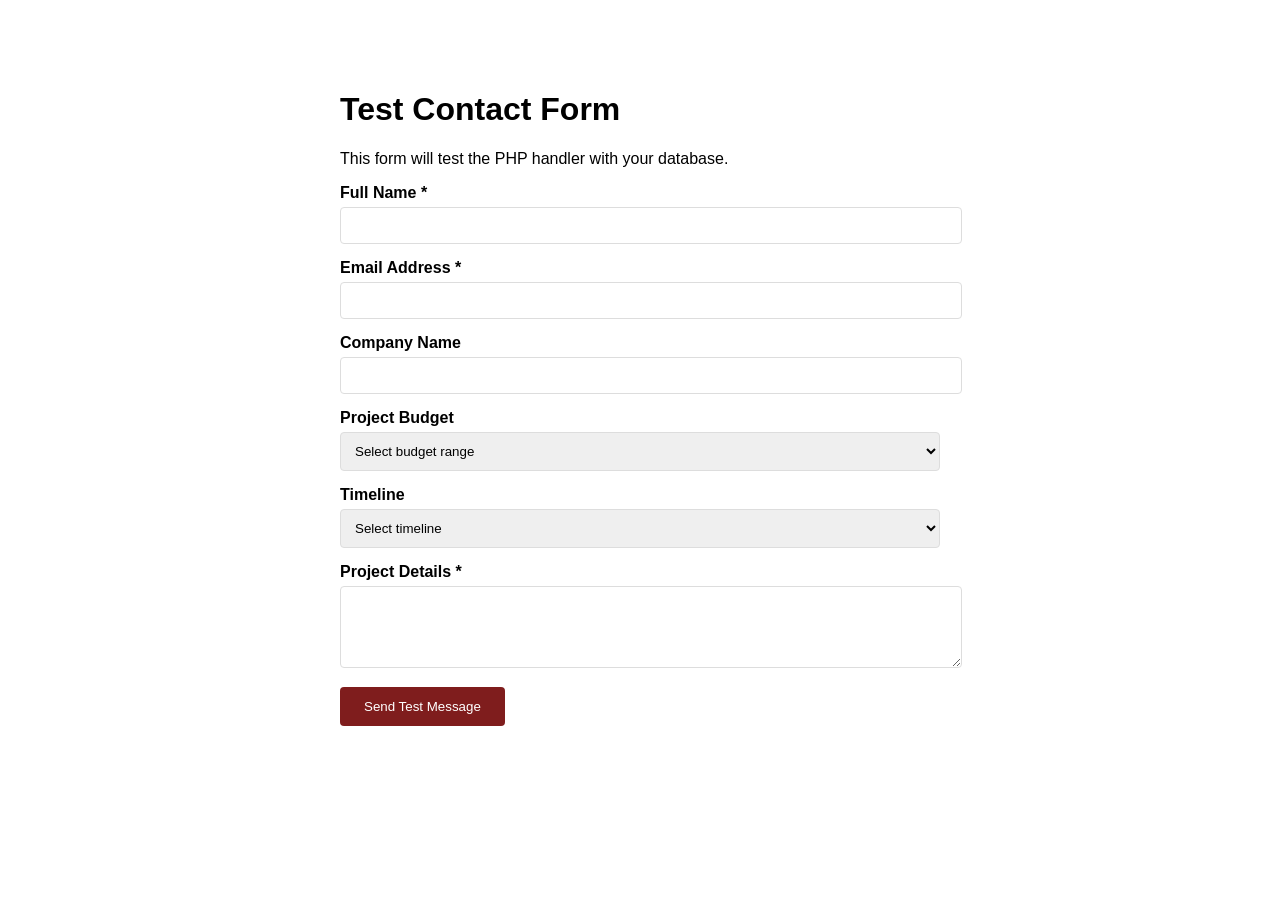
==== test-form.html @ ddd295ad "Uploaded React Files. Site should function! Start your project button should work!" ====
<!DOCTYPE html>
<html lang="en">
<head>
    <meta charset="UTF-8">
    <meta name="viewport" content="width=device-width, initial-scale=1.0">
    <title>Test Contact Form</title>
    <style>
        body { font-family: Arial, sans-serif; max-width: 600px; margin: 50px auto; padding: 20px; }
        .form-group { margin-bottom: 15px; }
        label { display: block; margin-bottom: 5px; font-weight: bold; }
        input, select, textarea { width: 100%; padding: 10px; border: 1px solid #ddd; border-radius: 4px; }
        button { background: #7f1d1d; color: white; padding: 12px 24px; border: none; border-radius: 4px; cursor: pointer; }
        button:hover { background: #991b1b; }
        .result { margin-top: 20px; padding: 15px; border-radius: 4px; }
        .success { background: #d1fae5; color: #065f46; border: 1px solid #a7f3d0; }
        .error { background: #fee2e2; color: #991b1b; border: 1px solid #fca5a5; }
    </style>
</head>
<body>
    <h1>Test Contact Form</h1>
    <p>This form will test the PHP handler with your database.</p>
    
    <form id="testForm">
        <div class="form-group">
            <label for="name">Full Name *</label>
            <input type="text" id="name" name="name" required>
        </div>
        
        <div class="form-group">
            <label for="email">Email Address *</label>
            <input type="email" id="email" name="email" required>
        </div>
        
        <div class="form-group">
            <label for="company">Company Name</label>
            <input type="text" id="company" name="company">
        </div>
        
        <div class="form-group">
            <label for="budget">Project Budget</label>
            <select id="budget" name="budget">
                <option value="">Select budget range</option>
                <option value="150-300">$150 - $300</option>
                <option value="300-500">$300 - $500</option>
                <option value="500-750">$500 - $750</option>
                <option value="750-1000">$750 - $1,000</option>
                <option value="1000-1500">$1,000 - $1,500</option>
                <option value="1500-plus">$1,500+</option>
            </select>
        </div>
        
        <div class="form-group">
            <label for="timeline">Timeline</label>
            <select id="timeline" name="timeline">
                <option value="">Select timeline</option>
                <option value="asap">ASAP</option>
                <option value="1-2-weeks">1-2 weeks</option>
                <option value="1-month">1 month</option>
                <option value="2-3-months">2-3 months</option>
                <option value="flexible">Flexible</option>
            </select>
        </div>
        
        <div class="form-group">
            <label for="message">Project Details *</label>
            <textarea id="message" name="message" rows="4" required></textarea>
        </div>
        
        <button type="submit">Send Test Message</button>
    </form>
    
    <div id="result"></div>
    
    <script>
        document.getElementById('testForm').addEventListener('submit', async function(e) {
            e.preventDefault();
            
            const formData = new FormData(this);
            const resultDiv = document.getElementById('result');
            
            try {
                const response = await fetch('/contact-handler.php', {
                    method: 'POST',
                    body: formData
                });
                
                const result = await response.json();
                
                if (result.success) {
                    resultDiv.innerHTML = '<div class="result success">✅ ' + result.message + '</div>';
                    this.reset();
                } else {
                    resultDiv.innerHTML = '<div class="result error">❌ ' + result.message + '</div>';
                }
            } catch (error) {
                resultDiv.innerHTML = '<div class="result error">❌ Error: ' + error.message + '</div>';
            }
        });
    </script>
</body>
</html>
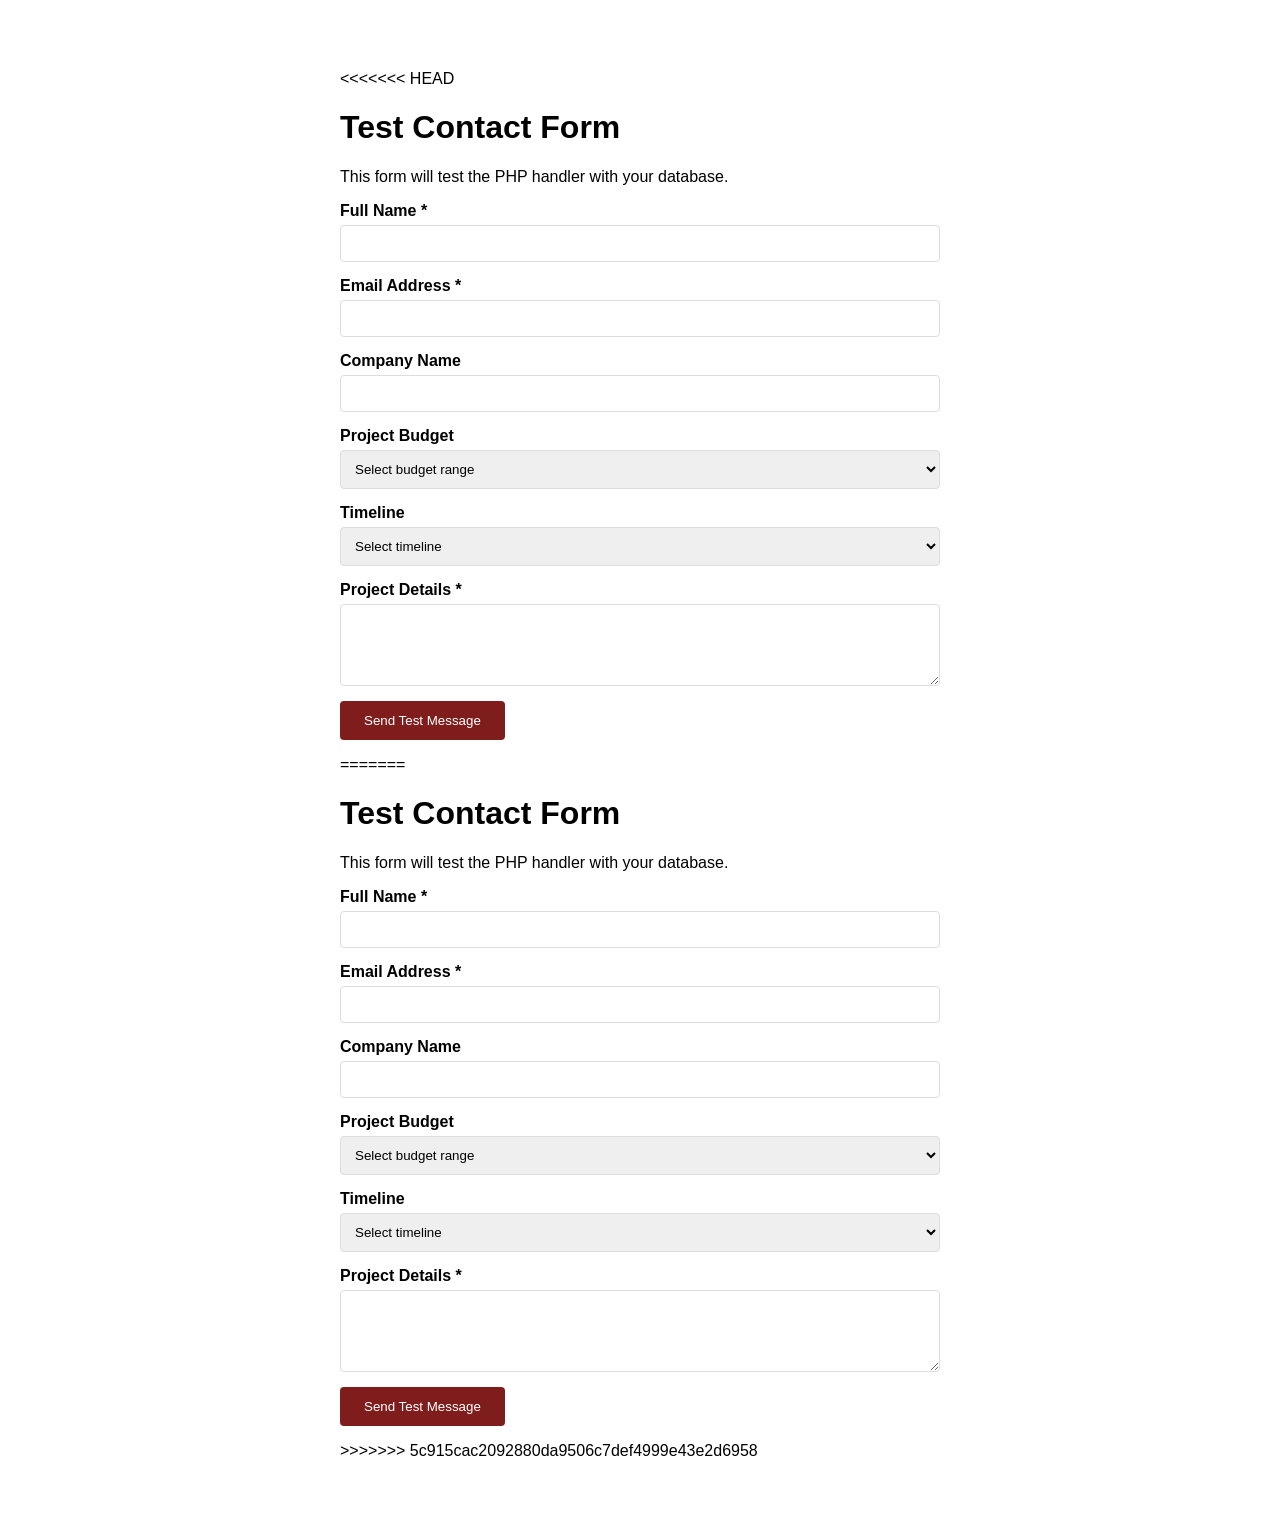
==== commit 36284b0d: "Merge remote repository and add .cpanel.yml and .htaccess files" ====
--- a/test-form.html
+++ b/test-form.html
@@ -1,101 +1,205 @@
-<!DOCTYPE html>
-<html lang="en">
-<head>
-    <meta charset="UTF-8">
-    <meta name="viewport" content="width=device-width, initial-scale=1.0">
-    <title>Test Contact Form</title>
-    <style>
-        body { font-family: Arial, sans-serif; max-width: 600px; margin: 50px auto; padding: 20px; }
-        .form-group { margin-bottom: 15px; }
-        label { display: block; margin-bottom: 5px; font-weight: bold; }
-        input, select, textarea { width: 100%; padding: 10px; border: 1px solid #ddd; border-radius: 4px; }
-        button { background: #7f1d1d; color: white; padding: 12px 24px; border: none; border-radius: 4px; cursor: pointer; }
-        button:hover { background: #991b1b; }
-        .result { margin-top: 20px; padding: 15px; border-radius: 4px; }
-        .success { background: #d1fae5; color: #065f46; border: 1px solid #a7f3d0; }
-        .error { background: #fee2e2; color: #991b1b; border: 1px solid #fca5a5; }
-    </style>
-</head>
-<body>
-    <h1>Test Contact Form</h1>
-    <p>This form will test the PHP handler with your database.</p>
-    
-    <form id="testForm">
-        <div class="form-group">
-            <label for="name">Full Name *</label>
-            <input type="text" id="name" name="name" required>
-        </div>
-        
-        <div class="form-group">
-            <label for="email">Email Address *</label>
-            <input type="email" id="email" name="email" required>
-        </div>
-        
-        <div class="form-group">
-            <label for="company">Company Name</label>
-            <input type="text" id="company" name="company">
-        </div>
-        
-        <div class="form-group">
-            <label for="budget">Project Budget</label>
-            <select id="budget" name="budget">
-                <option value="">Select budget range</option>
-                <option value="150-300">$150 - $300</option>
-                <option value="300-500">$300 - $500</option>
-                <option value="500-750">$500 - $750</option>
-                <option value="750-1000">$750 - $1,000</option>
-                <option value="1000-1500">$1,000 - $1,500</option>
-                <option value="1500-plus">$1,500+</option>
-            </select>
-        </div>
-        
-        <div class="form-group">
-            <label for="timeline">Timeline</label>
-            <select id="timeline" name="timeline">
-                <option value="">Select timeline</option>
-                <option value="asap">ASAP</option>
-                <option value="1-2-weeks">1-2 weeks</option>
-                <option value="1-month">1 month</option>
-                <option value="2-3-months">2-3 months</option>
-                <option value="flexible">Flexible</option>
-            </select>
-        </div>
-        
-        <div class="form-group">
-            <label for="message">Project Details *</label>
-            <textarea id="message" name="message" rows="4" required></textarea>
-        </div>
-        
-        <button type="submit">Send Test Message</button>
-    </form>
-    
-    <div id="result"></div>
-    
-    <script>
-        document.getElementById('testForm').addEventListener('submit', async function(e) {
-            e.preventDefault();
-            
-            const formData = new FormData(this);
-            const resultDiv = document.getElementById('result');
-            
-            try {
-                const response = await fetch('/contact-handler.php', {
-                    method: 'POST',
-                    body: formData
-                });
-                
-                const result = await response.json();
-                
-                if (result.success) {
-                    resultDiv.innerHTML = '<div class="result success">✅ ' + result.message + '</div>';
-                    this.reset();
-                } else {
-                    resultDiv.innerHTML = '<div class="result error">❌ ' + result.message + '</div>';
-                }
-            } catch (error) {
-                resultDiv.innerHTML = '<div class="result error">❌ Error: ' + error.message + '</div>';
-            }
-        });
-    </script>
-</body>
-</html>
+<<<<<<< HEAD
+<!DOCTYPE html>
+<html lang="en">
+<head>
+    <meta charset="UTF-8">
+    <meta name="viewport" content="width=device-width, initial-scale=1.0">
+    <title>Test Contact Form</title>
+    <style>
+        body { font-family: Arial, sans-serif; max-width: 600px; margin: 50px auto; padding: 20px; }
+        .form-group { margin-bottom: 15px; }
+        label { display: block; margin-bottom: 5px; font-weight: bold; }
+        input, select, textarea { width: 100%; padding: 10px; border: 1px solid #ddd; border-radius: 4px; }
+        button { background: #7f1d1d; color: white; padding: 12px 24px; border: none; border-radius: 4px; cursor: pointer; }
+        button:hover { background: #991b1b; }
+        .result { margin-top: 20px; padding: 15px; border-radius: 4px; }
+        .success { background: #d1fae5; color: #065f46; border: 1px solid #a7f3d0; }
+        .error { background: #fee2e2; color: #991b1b; border: 1px solid #fca5a5; }
+    </style>
+</head>
+<body>
+    <h1>Test Contact Form</h1>
+    <p>This form will test the PHP handler with your database.</p>
+    
+    <form id="testForm">
+        <div class="form-group">
+            <label for="name">Full Name *</label>
+            <input type="text" id="name" name="name" required>
+        </div>
+        
+        <div class="form-group">
+            <label for="email">Email Address *</label>
+            <input type="email" id="email" name="email" required>
+        </div>
+        
+        <div class="form-group">
+            <label for="company">Company Name</label>
+            <input type="text" id="company" name="company">
+        </div>
+        
+        <div class="form-group">
+            <label for="budget">Project Budget</label>
+            <select id="budget" name="budget">
+                <option value="">Select budget range</option>
+                <option value="150-300">$150 - $300</option>
+                <option value="300-500">$300 - $500</option>
+                <option value="500-750">$500 - $750</option>
+                <option value="750-1000">$750 - $1,000</option>
+                <option value="1000-1500">$1,000 - $1,500</option>
+                <option value="1500-plus">$1,500+</option>
+            </select>
+        </div>
+        
+        <div class="form-group">
+            <label for="timeline">Timeline</label>
+            <select id="timeline" name="timeline">
+                <option value="">Select timeline</option>
+                <option value="asap">ASAP</option>
+                <option value="1-2-weeks">1-2 weeks</option>
+                <option value="1-month">1 month</option>
+                <option value="2-3-months">2-3 months</option>
+                <option value="flexible">Flexible</option>
+            </select>
+        </div>
+        
+        <div class="form-group">
+            <label for="message">Project Details *</label>
+            <textarea id="message" name="message" rows="4" required></textarea>
+        </div>
+        
+        <button type="submit">Send Test Message</button>
+    </form>
+    
+    <div id="result"></div>
+    
+    <script>
+        document.getElementById('testForm').addEventListener('submit', async function(e) {
+            e.preventDefault();
+            
+            const formData = new FormData(this);
+            const resultDiv = document.getElementById('result');
+            
+            try {
+                const response = await fetch('/contact-handler.php', {
+                    method: 'POST',
+                    body: formData
+                });
+                
+                const result = await response.json();
+                
+                if (result.success) {
+                    resultDiv.innerHTML = '<div class="result success">✅ ' + result.message + '</div>';
+                    this.reset();
+                } else {
+                    resultDiv.innerHTML = '<div class="result error">❌ ' + result.message + '</div>';
+                }
+            } catch (error) {
+                resultDiv.innerHTML = '<div class="result error">❌ Error: ' + error.message + '</div>';
+            }
+        });
+    </script>
+</body>
+</html>
+=======
+<!DOCTYPE html>
+<html lang="en">
+<head>
+    <meta charset="UTF-8">
+    <meta name="viewport" content="width=device-width, initial-scale=1.0">
+    <title>Test Contact Form</title>
+    <style>
+        body { font-family: Arial, sans-serif; max-width: 600px; margin: 50px auto; padding: 20px; }
+        .form-group { margin-bottom: 15px; }
+        label { display: block; margin-bottom: 5px; font-weight: bold; }
+        input, select, textarea { width: 100%; padding: 10px; border: 1px solid #ddd; border-radius: 4px; }
+        button { background: #7f1d1d; color: white; padding: 12px 24px; border: none; border-radius: 4px; cursor: pointer; }
+        button:hover { background: #991b1b; }
+        .result { margin-top: 20px; padding: 15px; border-radius: 4px; }
+        .success { background: #d1fae5; color: #065f46; border: 1px solid #a7f3d0; }
+        .error { background: #fee2e2; color: #991b1b; border: 1px solid #fca5a5; }
+    </style>
+</head>
+<body>
+    <h1>Test Contact Form</h1>
+    <p>This form will test the PHP handler with your database.</p>
+    
+    <form id="testForm">
+        <div class="form-group">
+            <label for="name">Full Name *</label>
+            <input type="text" id="name" name="name" required>
+        </div>
+        
+        <div class="form-group">
+            <label for="email">Email Address *</label>
+            <input type="email" id="email" name="email" required>
+        </div>
+        
+        <div class="form-group">
+            <label for="company">Company Name</label>
+            <input type="text" id="company" name="company">
+        </div>
+        
+        <div class="form-group">
+            <label for="budget">Project Budget</label>
+            <select id="budget" name="budget">
+                <option value="">Select budget range</option>
+                <option value="150-300">$150 - $300</option>
+                <option value="300-500">$300 - $500</option>
+                <option value="500-750">$500 - $750</option>
+                <option value="750-1000">$750 - $1,000</option>
+                <option value="1000-1500">$1,000 - $1,500</option>
+                <option value="1500-plus">$1,500+</option>
+            </select>
+        </div>
+        
+        <div class="form-group">
+            <label for="timeline">Timeline</label>
+            <select id="timeline" name="timeline">
+                <option value="">Select timeline</option>
+                <option value="asap">ASAP</option>
+                <option value="1-2-weeks">1-2 weeks</option>
+                <option value="1-month">1 month</option>
+                <option value="2-3-months">2-3 months</option>
+                <option value="flexible">Flexible</option>
+            </select>
+        </div>
+        
+        <div class="form-group">
+            <label for="message">Project Details *</label>
+            <textarea id="message" name="message" rows="4" required></textarea>
+        </div>
+        
+        <button type="submit">Send Test Message</button>
+    </form>
+    
+    <div id="result"></div>
+    
+    <script>
+        document.getElementById('testForm').addEventListener('submit', async function(e) {
+            e.preventDefault();
+            
+            const formData = new FormData(this);
+            const resultDiv = document.getElementById('result');
+            
+            try {
+                const response = await fetch('/contact-handler.php', {
+                    method: 'POST',
+                    body: formData
+                });
+                
+                const result = await response.json();
+                
+                if (result.success) {
+                    resultDiv.innerHTML = '<div class="result success">✅ ' + result.message + '</div>';
+                    this.reset();
+                } else {
+                    resultDiv.innerHTML = '<div class="result error">❌ ' + result.message + '</div>';
+                }
+            } catch (error) {
+                resultDiv.innerHTML = '<div class="result error">❌ Error: ' + error.message + '</div>';
+            }
+        });
+    </script>
+</body>
+</html>
+>>>>>>> 5c915cac2092880da9506c7def4999e43e2d6958
